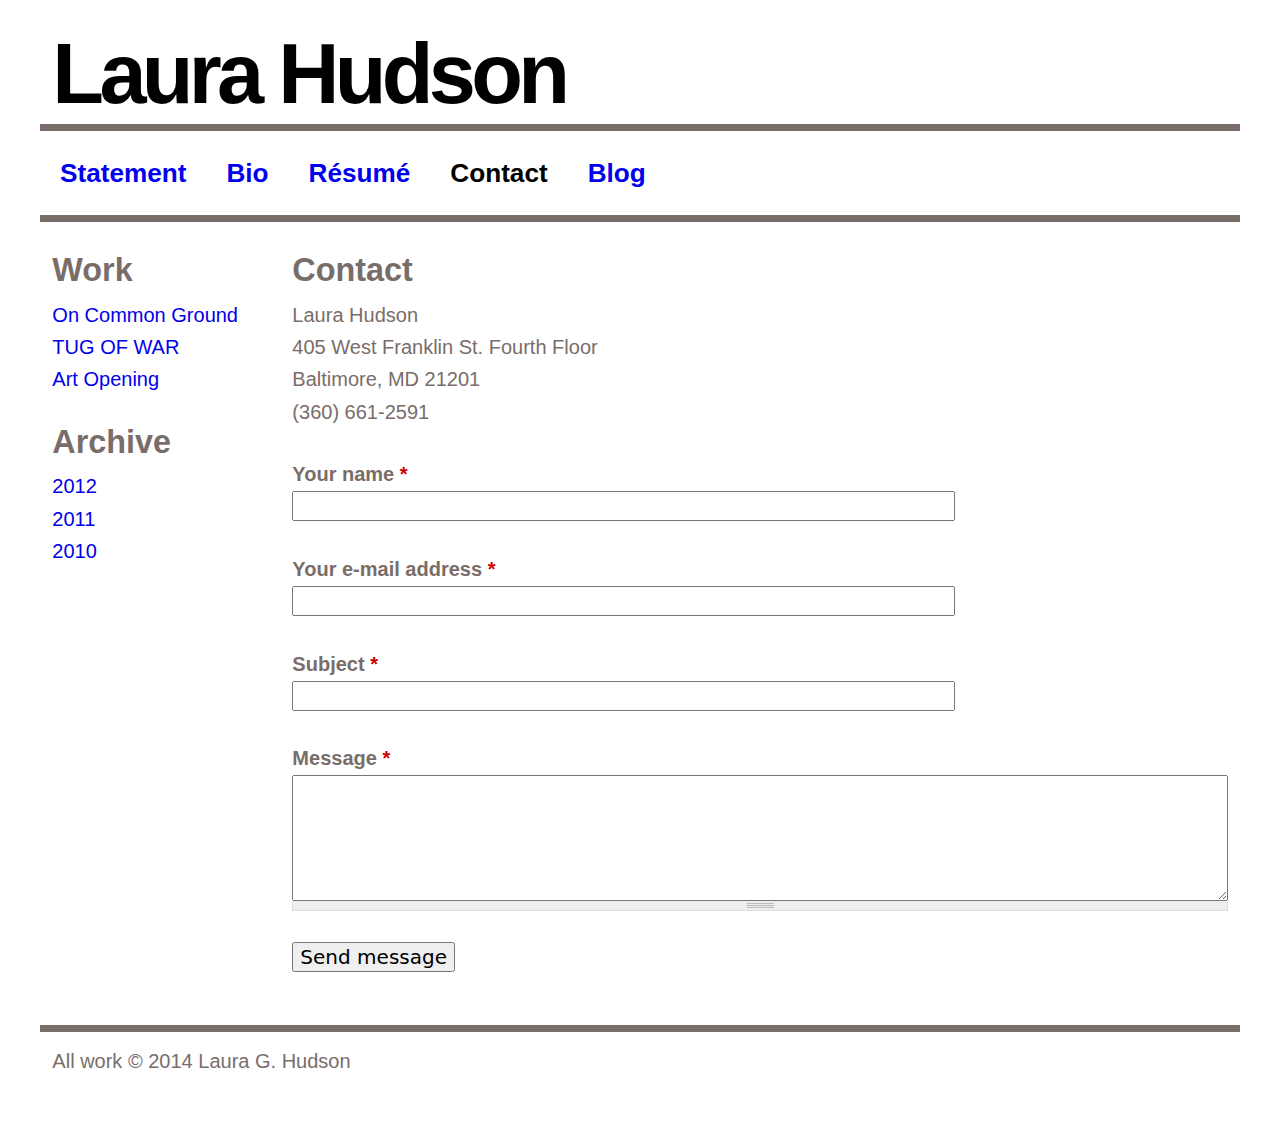
==== contact.html @ f1f14b88 "init commit" ====
<!DOCTYPE html>
<!--[if IEMobile 7]><html class="iem7"  lang="en" dir="ltr"><![endif]-->
<!--[if lte IE 6]><html class="lt-ie9 lt-ie8 lt-ie7"  lang="en" dir="ltr"><![endif]-->
<!--[if (IE 7)&(!IEMobile)]><html class="lt-ie9 lt-ie8"  lang="en" dir="ltr"><![endif]-->
<!--[if IE 8]><html class="lt-ie9"  lang="en" dir="ltr"><![endif]-->
<!--[if (gte IE 9)|(gt IEMobile 7)]><!--><html  lang="en" dir="ltr"><!--<![endif]-->

<head profile="http://www.w3.org/1999/xhtml/vocab">
  <meta charset="utf-8" />
<link rel="shortcut icon" href="sites/all/themes/custom/laurahudson/favicon.ico" type="image/vnd.microsoft.icon" />
<meta name="Generator" content="Drupal 7 (http://drupal.org)" />
  <title>Contact | Laura Hudson</title>

      <meta name="MobileOptimized" content="width">
    <meta name="HandheldFriendly" content="true">
    <meta name="viewport" content="width=device-width">
    <meta http-equiv="cleartype" content="on">

  <link type="text/css" rel="stylesheet" href="sites/laurahudson.net/files/css/css_keuW57vthkExC_0SMv1v-wQ2DSxWy9m5Fcr9GMLoM28.css" media="all" />
<link type="text/css" rel="stylesheet" href="sites/laurahudson.net/files/css/css_CR2SCSlcchF_V1JZKALtD7MrcD2v0JPHdUDwNYGkQWk.css" media="all" />
<link type="text/css" rel="stylesheet" href="sites/laurahudson.net/files/css/css_BlibAg1IIZASk4tLJwunP9h1-FHL5hQphErHKEI1Yig.css" media="all" />
<link type="text/css" rel="stylesheet" href="sites/laurahudson.net/files/css/css_62AQo4_bTNfuYf6rfbLiv_ms8Ho3lgm_Qr2Uoc_b-dw.css" media="all" />
  <script src="sites/laurahudson.net/files/js/js_3jHghlMLrjr9xXAC0JufqSSch3oAbkZstSqYdc4uuck.js"></script>
<script src="sites/laurahudson.net/files/js/js_CC-zfeuQHcDhFtVRuKW53h30TL7j_105J32Nz8b8R38.js"></script>
<script src="sites/laurahudson.net/files/js/js_SGAf_ZYeHqOhI64Dx1h8QS3KkoZLPHFdJ56l8_bRan4.js"></script>
<script>var _gaq = _gaq || [];_gaq.push(["_setAccount", "UA-35091735-1"]);_gaq.push(["_setDomainName", ".laurahudson.net"]);_gaq.push(["_trackPageview"]);(function() {var ga = document.createElement("script");ga.type = "text/javascript";ga.async = true;ga.src = ("https:" == document.location.protocol ? "https://ssl" : "http://www") + ".google-analytics.com/ga.js";var s = document.getElementsByTagName("script")[0];s.parentNode.insertBefore(ga, s);})();</script>
<script src="sites/laurahudson.net/files/js/js_mMuSdRh5NeaBYvACFdfxYZFykbM62b1Ir0OkbP8m74A.js"></script>
<script src="sites/laurahudson.net/files/js/js_7CUKhWwCMSmJRrTRmnHnoaAe7bard1HMrDMFYtHNt0I.js"></script>
<script>jQuery.extend(Drupal.settings, {"basePath":"\/","pathPrefix":"","ajaxPageState":{"theme":"laurahudson","theme_token":"Th4Vykokt2_XGU0qPxV6BSt7Fbu-yiHEhAlbLS-RpUk","js":{"misc\/jquery.js":1,"misc\/jquery.once.js":1,"misc\/drupal.js":1,"misc\/jquery.cookie.js":1,"sites\/all\/libraries\/colorbox\/colorbox\/jquery.colorbox-min.js":1,"sites\/all\/modules\/contrib\/colorbox\/js\/colorbox.js":1,"sites\/all\/modules\/contrib\/views_slideshow\/js\/views_slideshow.js":1,"sites\/all\/modules\/admin\/google_analytics\/googleanalytics.js":1,"0":1,"misc\/textarea.js":1,"sites\/all\/themes\/custom\/laurahudson\/js\/script.js":1},"css":{"modules\/system\/system.base.css":1,"modules\/system\/system.menus.css":1,"modules\/system\/system.messages.css":1,"modules\/system\/system.theme.css":1,"sites\/all\/modules\/contrib\/date\/date_api\/date.css":1,"sites\/all\/modules\/contrib\/date\/date_popup\/themes\/datepicker.1.7.css":1,"modules\/field\/theme\/field.css":1,"modules\/node\/node.css":1,"modules\/user\/user.css":1,"sites\/all\/modules\/contrib\/views\/css\/views.css":1,"sites\/all\/modules\/contrib\/ctools\/css\/ctools.css":1,"sites\/all\/modules\/contrib\/views_slideshow\/views_slideshow.css":1,"sites\/all\/themes\/custom\/laurahudson\/system.menus.css":1,"sites\/all\/themes\/custom\/laurahudson\/css\/normalize.css":1,"sites\/all\/themes\/custom\/laurahudson\/css\/wireframes.css":1,"sites\/all\/themes\/custom\/laurahudson\/css\/layouts\/responsive-sidebars.css":1,"sites\/all\/themes\/custom\/laurahudson\/css\/page-backgrounds.css":1,"sites\/all\/themes\/custom\/laurahudson\/css\/tabs.css":1,"sites\/all\/themes\/custom\/laurahudson\/css\/pages.css":1,"sites\/all\/themes\/custom\/laurahudson\/css\/blocks.css":1,"sites\/all\/themes\/custom\/laurahudson\/css\/navigation.css":1,"sites\/all\/themes\/custom\/laurahudson\/css\/views-styles.css":1,"sites\/all\/themes\/custom\/laurahudson\/css\/nodes.css":1,"sites\/all\/themes\/custom\/laurahudson\/css\/comments.css":1,"sites\/all\/themes\/custom\/laurahudson\/css\/forms.css":1,"sites\/all\/themes\/custom\/laurahudson\/css\/fields.css":1,"sites\/all\/themes\/custom\/laurahudson\/css\/lh.css":1,"sites\/all\/themes\/custom\/laurahudson\/css\/print.css":1}},"colorbox":{"transition":"fade","speed":"200","opacity":"0.75","slideshow":false,"slideshowAuto":true,"slideshowSpeed":"2500","slideshowStart":"start slideshow","slideshowStop":"stop slideshow","current":"","previous":"\u00ab Prev","next":"Next \u00bb","close":"\u00d7","overlayClose":true,"maxWidth":"90%","maxHeight":"90%","initialWidth":"1%","initialHeight":"1%","fixed":true,"scrolling":false,"__drupal_alter_by_ref":["none"]},"googleanalytics":{"trackOutbound":1,"trackMailto":1,"trackDownload":1,"trackDownloadExtensions":"7z|aac|arc|arj|asf|asx|avi|bin|csv|doc|exe|flv|gif|gz|gzip|hqx|jar|jpe?g|js|mp(2|3|4|e?g)|mov(ie)?|msi|msp|pdf|phps|png|ppt|qtm?|ra(m|r)?|sea|sit|tar|tgz|torrent|txt|wav|wma|wmv|wpd|xls|xml|z|zip","trackDomainMode":"1"}});</script>
      <!--[if lt IE 9]>
    <script src="/sites/all/themes/zen/js/html5-respond.js"></script>
    <![endif]-->
  </head>
<body class="html not-front not-logged-in one-sidebar sidebar-first page-contact section-contact" >
      <p id="skip-link">
      <a href="contact.html#main-menu" class="element-invisible element-focusable">Jump to navigation</a>
    </p>
      
<div id="page">

  <header id="header" role="banner">

    
          <hgroup id="name-and-slogan">
                  <h1 id="site-name">
            <a href="index.html" title="Home" rel="home"><span>Laura Hudson</span></a>
          </h1>
        
              </hgroup><!-- /#name-and-slogan -->
    
    
    
  </header>

  <div id="main">

    <div id="content" class="column" role="main">
                  <a id="main-content"></a>
                    <h1 class="title" id="page-title">Contact</h1>
                                          
<div id="block-block-1" class="block block-block first odd">

      
  <p>Laura Hudson<br />
405 West Franklin St. Fourth Floor<br />
Baltimore, MD 21201<br />
(360) 661-2591</p>

</div><!-- /.block -->


<form class="user-info-from-cookie contact-form" action="contact.html" method="post" id="contact-site-form" accept-charset="UTF-8"><div><div class="form-item form-type-textfield form-item-name">
  <label for="edit-name">Your name <span class="form-required" title="This field is required.">*</span></label>
 <input type="text" id="edit-name" name="name" value="" size="60" maxlength="255" class="form-text required" />
</div>
<div class="form-item form-type-textfield form-item-mail">
  <label for="edit-mail">Your e-mail address <span class="form-required" title="This field is required.">*</span></label>
 <input type="text" id="edit-mail" name="mail" value="" size="60" maxlength="255" class="form-text required" />
</div>
<div class="form-item form-type-textfield form-item-subject">
  <label for="edit-subject">Subject <span class="form-required" title="This field is required.">*</span></label>
 <input type="text" id="edit-subject" name="subject" value="" size="60" maxlength="255" class="form-text required" />
</div>
<div class="form-item form-type-textarea form-item-message">
  <label for="edit-message">Message <span class="form-required" title="This field is required.">*</span></label>
 <div class="form-textarea-wrapper resizable"><textarea id="edit-message" name="message" cols="60" rows="5" class="form-textarea required"></textarea></div>
</div>
<input type="hidden" name="form_build_id" value="form-kW3dz8QSkhoARE34q3e1dq5Sy_72iJ6nSFNponxm-iA" />
<input type="hidden" name="form_id" value="contact_site_form" />
<div class="form-actions form-wrapper" id="edit-actions"><input type="submit" id="edit-submit" name="op" value="Send message" class="form-submit" /></div></div></form><!-- block__no_wrapper -->
<!-- region__no_wrapper -->
          </div><!-- /#content -->

    <div id="navigation">

              <nav id="main-menu" role="navigation">
          <h2 class="element-invisible">Main menu</h2><ul class="links inline clearfix"><li class="menu-391 first"><a href="statement.html">Statement</a></li>
<li class="menu-295"><a href="bio.html">Bio</a></li>
<li class="menu-296"><a href="resume.html">Résumé</a></li>
<li class="menu-294 active-trail active"><a href="contact.html" title="" class="active-trail active">Contact</a></li>
<li class="menu-297 last"><a href="http://lauraghudson.tumblr.com/" title="">Blog</a></li>
</ul>        </nav>
      
      
    </div><!-- /#navigation -->

    
          <aside class="sidebars">
          <section class="region region-sidebar-first column sidebar">
    <div id="block-views-custom-taxonomy-menu-block" class="block block-views first odd">

        <h2 class="block-title">Work</h2>
    
  <div class="view view-custom-taxonomy-menu view-id-custom_taxonomy_menu view-display-id-block view-dom-id-21618c9f1d15caee31d525b9c389f0ea">
        
  
  
      <div class="view-content">
      <div class="menu">    <ul class="link">          <li class="views-row views-row-1 views-row-odd views-row-first">  
          <a href="work/On-Common-Ground.html">On Common Ground</a>  </li>
          <li class="views-row views-row-2 views-row-even">  
          <a href="work/TUG-OF-WAR.html">TUG OF WAR</a>  </li>
          <li class="views-row views-row-3 views-row-odd views-row-last">  
          <a href="work/Art-Opening.html">Art Opening</a>  </li>
      </ul></div>    </div>
  
  
  
  
  
  
</div>
</div><!-- /.block -->
<div id="block-views-archive-block" class="block block-views last even">

        <h2 class="block-title">Archive</h2>
    
  <div class="view view-archive view-id-archive view-display-id-block view-dom-id-d93c8dd1a50bdd2331c0c4698f04b9e7">
        
  
  
      <div class="view-content">
      <div class="item-list">
  <ul class="views-summary">
      <li><a href="archive/2012.html">2012</a>
          </li>
      <li><a href="archive/2011.html">2011</a>
          </li>
      <li><a href="archive/2010.html">2010</a>
          </li>
    </ul>
</div>
    </div>
  
  
  
  
  
  
</div>
</div><!-- /.block -->
  </section><!-- region__sidebar -->
              </aside><!-- /.sidebars -->
    
  </div><!-- /#main -->

    <footer id="footer" class="region region-footer">
    <div id="block-block-2" class="block block-block first last odd">

      
  All work © 2014 Laura G. Hudson
</div><!-- /.block -->
  </footer><!-- region__footer -->

</div><!-- /#page -->

  </body>
</html>

<!-- Page cached by Boost @ 2014-11-04 09:29:36, expires @ 2014-11-04 10:29:36, lifetime 1 hour -->
---- sites/laurahudson.net/files/css/css_keuW57vthkExC_0SMv1v-wQ2DSxWy9m5Fcr9GMLoM28.css ----
#autocomplete{border:1px solid;overflow:hidden;position:absolute;z-index:100;}#autocomplete ul{list-style:none;list-style-image:none;margin:0;padding:0;}#autocomplete li{background:#fff;color:#000;cursor:default;white-space:pre;zoom:1;}html.js input.form-autocomplete{background-image:url(../../../../misc/throbber.gif);background-position:100% 2px;background-repeat:no-repeat;}html.js input.throbbing{background-position:100% -18px;}html.js fieldset.collapsed{border-bottom-width:0;border-left-width:0;border-right-width:0;height:1em;}html.js fieldset.collapsed .fieldset-wrapper{display:none;}fieldset.collapsible{position:relative;}fieldset.collapsible .fieldset-legend{display:block;}.form-textarea-wrapper textarea{display:block;margin:0;width:100%;-moz-box-sizing:border-box;-webkit-box-sizing:border-box;box-sizing:border-box;}.resizable-textarea .grippie{background:#eee url(../../../../misc/grippie.png) no-repeat center 2px;border:1px solid #ddd;border-top-width:0;cursor:s-resize;height:9px;overflow:hidden;}body.drag{cursor:move;}.draggable a.tabledrag-handle{cursor:move;float:left;height:1.7em;margin-left:-1em;overflow:hidden;text-decoration:none;}a.tabledrag-handle:hover{text-decoration:none;}a.tabledrag-handle .handle{background:url(../../../../misc/draggable.png) no-repeat 6px 9px;height:13px;margin:-0.4em 0.5em;padding:0.42em 0.5em;width:13px;}a.tabledrag-handle-hover .handle{background-position:6px -11px;}div.indentation{float:left;height:1.7em;margin:-0.4em 0.2em -0.4em -0.4em;padding:0.42em 0 0.42em 0.6em;width:20px;}div.tree-child{background:url(../../../../misc/tree.png) no-repeat 11px center;}div.tree-child-last{background:url(../../../../misc/tree-bottom.png) no-repeat 11px center;}div.tree-child-horizontal{background:url(../../../../misc/tree.png) no-repeat -11px center;}.tabledrag-toggle-weight-wrapper{text-align:right;}table.sticky-header{background-color:#fff;margin-top:0;}.progress .bar{background-color:#fff;border:1px solid;}.progress .filled{background-color:#000;height:1.5em;width:5px;}.progress .percentage{float:right;}.ajax-progress{display:inline-block;}.ajax-progress .throbber{background:transparent url(../../../../misc/throbber.gif) no-repeat 0px -18px;float:left;height:15px;margin:2px;width:15px;}.ajax-progress .message{padding-left:20px;}tr .ajax-progress .throbber{margin:0 2px;}.ajax-progress-bar{width:16em;}.container-inline div,.container-inline label{display:inline;}.container-inline .fieldset-wrapper{display:block;}.nowrap{white-space:nowrap;}html.js .js-hide{display:none;}.element-hidden{display:none;}.element-invisible{position:absolute !important;clip:rect(1px 1px 1px 1px);clip:rect(1px,1px,1px,1px);}.element-invisible.element-focusable:active,.element-invisible.element-focusable:focus{position:static !important;clip:auto;}.clearfix:after{content:".";display:block;height:0;clear:both;visibility:hidden;}* html .clearfix{height:1%;}*:first-child + html .clearfix{min-height:1%;}
div.messages{background-position:8px 8px;background-repeat:no-repeat;border:1px solid;margin:6px 0;padding:10px 10px 10px 50px;}div.status{background-image:url(../../../../misc/message-24-ok.png);border-color:#be7;}div.status,.ok{color:#234600;}div.status,table tr.ok{background-color:#f8fff0;}div.warning{background-image:url(../../../../misc/message-24-warning.png);border-color:#ed5;}div.warning,.warning{color:#840;}div.warning,table tr.warning{background-color:#fffce5;}div.error{background-image:url(../../../../misc/message-24-error.png);border-color:#ed541d;}div.error,.error{color:#8c2e0b;}div.error,table tr.error{background-color:#fef5f1;}div.error p.error{color:#333;}div.messages ul{margin:0 0 0 1em;padding:0;}div.messages ul li{list-style-image:none;}
fieldset{margin-bottom:1em;padding:0.5em;}form{margin:0;padding:0;}hr{border:1px solid gray;height:1px;}img{border:0;}table{border-collapse:collapse;}th{border-bottom:3px solid #ccc;padding-right:1em;text-align:left;}tbody{border-top:1px solid #ccc;}tr.even,tr.odd{background-color:#eee;border-bottom:1px solid #ccc;padding:0.1em 0.6em;}th.active img{display:inline;}td.active{background-color:#ddd;}.item-list .title{font-weight:bold;}.item-list ul{margin:0 0 0.75em 0;padding:0;}.item-list ul li{margin:0 0 0.25em 1.5em;padding:0;}.form-item,.form-actions{margin-top:1em;margin-bottom:1em;}tr.odd .form-item,tr.even .form-item{margin-top:0;margin-bottom:0;white-space:nowrap;}.form-item .description{font-size:0.85em;}label{display:block;font-weight:bold;}label.option{display:inline;font-weight:normal;}.form-checkboxes .form-item,.form-radios .form-item{margin-top:0.4em;margin-bottom:0.4em;}.form-type-radio .description,.form-type-checkbox .description{margin-left:2.4em;}input.form-checkbox,input.form-radio{vertical-align:middle;}.marker,.form-required{color:#f00;}.form-item input.error,.form-item textarea.error,.form-item select.error{border:2px solid red;}.container-inline .form-actions,.container-inline.form-actions{margin-top:0;margin-bottom:0;}.more-link{text-align:right;}.more-help-link{text-align:right;}.more-help-link a{background:url(../../../../misc/help.png) 0 50% no-repeat;padding:1px 0 1px 20px;}.item-list .pager{clear:both;text-align:center;}.item-list .pager li{background-image:none;display:inline;list-style-type:none;padding:0.5em;}.pager-current{font-weight:bold;}#autocomplete li.selected{background:#0072b9;color:#fff;}html.js fieldset.collapsible .fieldset-legend{background:url(../../../../misc/menu-expanded.png) 5px 65% no-repeat;padding-left:15px;}html.js fieldset.collapsed .fieldset-legend{background-image:url(../../../../misc/menu-collapsed.png);background-position:5px 50%;}.fieldset-legend span.summary{color:#999;font-size:0.9em;margin-left:0.5em;}tr.drag{background-color:#fffff0;}tr.drag-previous{background-color:#ffd;}.tabledrag-toggle-weight{font-size:0.9em;}body div.tabledrag-changed-warning{margin-bottom:0.5em;}tr.selected td{background:#ffc;}td.checkbox,th.checkbox{text-align:center;}.progress{font-weight:bold;}.progress .bar{background:#ccc;border-color:#666;margin:0 0.2em;-moz-border-radius:3px;-webkit-border-radius:3px;border-radius:3px;}.progress .filled{background:#0072b9 url(../../../../misc/progress.gif);}
---- sites/laurahudson.net/files/css/css_CR2SCSlcchF_V1JZKALtD7MrcD2v0JPHdUDwNYGkQWk.css ----
.container-inline-date{clear:both;}.container-inline-date .form-item{float:none;margin:0;padding:0;}.container-inline-date > .form-item{display:inline-block;margin-right:0.5em;margin-bottom:10px;vertical-align:top;}.container-inline-date .form-item .form-item{float:left;}.container-inline-date .form-item,.container-inline-date .form-item input{width:auto;}.container-inline-date .description{clear:both;}.container-inline-date .form-item input,.container-inline-date .form-item select,.container-inline-date .form-item option{margin-right:5px;}.container-inline-date .date-spacer{margin-left:-5px;}.views-right-60 .container-inline-date div{margin:0;padding:0;}.container-inline-date .date-timezone .form-item{clear:both;float:none;width:auto;}.container-inline-date .date-padding{padding:10px;float:left;}.views-exposed-form .container-inline-date .date-padding{padding:0;}#calendar_div,#calendar_div td,#calendar_div th{margin:0;padding:0;}#calendar_div,.calendar_control,.calendar_links,.calendar_header,.calendar{border-collapse:separate;margin:0;width:185px;}.calendar td{padding:0;}span.date-display-single{}span.date-display-start{}span.date-display-end{}.date-prefix-inline{display:inline-block;}.date-clear{clear:both;display:block;float:none;}.date-no-float{clear:both;float:none;width:98%;}.date-float{clear:none;float:left;width:auto;}.date-float .form-type-checkbox{padding-right:1em;}.form-type-date-select .form-type-select[class$=hour]{margin-left:.75em;}.date-container .date-format-delete{float:left;margin-top:1.8em;margin-left:1.5em;}.date-container .date-format-name{float:left;}.date-container .date-format-type{float:left;padding-left:10px;}.date-container .select-container{clear:left;float:left;}div.date-calendar-day{background:#F3F3F3;border-top:1px solid #EEE;border-left:1px solid #EEE;border-right:1px solid #BBB;border-bottom:1px solid #BBB;color:#999;float:left;line-height:1;margin:6px 10px 0 0;text-align:center;width:40px;}div.date-calendar-day span{display:block;text-align:center;}div.date-calendar-day span.month{background-color:#B5BEBE;color:white;font-size:.9em;padding:2px;text-transform:uppercase;}div.date-calendar-day span.day{font-size:2em;font-weight:bold;}div.date-calendar-day span.year{font-size:.9em;padding:2px;}.form-item.form-item-instance-widget-settings-input-format-custom,.form-item.form-item-field-settings-enddate-required{margin-left:1.3em;}#edit-field-settings-granularity .form-type-checkbox{margin-right:.6em;}.date-year-range-select{margin-right:1em;}
#ui-datepicker-div{font-size:100%;font-family:Verdana,sans-serif;background:#eee;border-right:2px #666 solid;border-bottom:2px #666 solid;z-index:9999;}.ui-datepicker{width:17em;padding:.2em .2em 0;}.ui-datepicker .ui-datepicker-header{position:relative;padding:.2em 0;}.ui-datepicker .ui-datepicker-prev,.ui-datepicker .ui-datepicker-next{position:absolute;top:2px;width:1.8em;height:1.8em;}.ui-datepicker .ui-datepicker-prev-hover,.ui-datepicker .ui-datepicker-next-hover{top:1px;}.ui-datepicker .ui-datepicker-prev{left:2px;}.ui-datepicker .ui-datepicker-next{right:2px;}.ui-datepicker .ui-datepicker-prev-hover{left:1px;}.ui-datepicker .ui-datepicker-next-hover{right:1px;}.ui-datepicker .ui-datepicker-prev span,.ui-datepicker .ui-datepicker-next span{display:block;position:absolute;left:50%;margin-left:-8px;top:50%;margin-top:-8px;}.ui-datepicker .ui-datepicker-title{margin:0 2.3em;line-height:1.8em;text-align:center;}.ui-datepicker .ui-datepicker-title select{float:left;font-size:1em;margin:1px 0;}.ui-datepicker select.ui-datepicker-month-year{width:100%;}.ui-datepicker select.ui-datepicker-month,.ui-datepicker select.ui-datepicker-year{width:49%;}.ui-datepicker .ui-datepicker-title select.ui-datepicker-year{float:right;}.ui-datepicker table{width:100%;font-size:.9em;border-collapse:collapse;margin:0 0 .4em;}.ui-datepicker th{padding:.7em .3em;text-align:center;font-weight:bold;border:0;}.ui-datepicker td{border:0;padding:1px;}.ui-datepicker td span,.ui-datepicker td a{display:block;padding:.2em;text-align:right;text-decoration:none;}.ui-datepicker .ui-datepicker-buttonpane{background-image:none;margin:.7em 0 0 0;padding:0 .2em;border-left:0;border-right:0;border-bottom:0;}.ui-datepicker .ui-datepicker-buttonpane button{float:right;margin:.5em .2em .4em;cursor:pointer;padding:.2em .6em .3em .6em;width:auto;overflow:visible;}.ui-datepicker .ui-datepicker-buttonpane button.ui-datepicker-current{float:left;}.ui-datepicker.ui-datepicker-multi{width:auto;}.ui-datepicker-multi .ui-datepicker-group{float:left;}.ui-datepicker-multi .ui-datepicker-group table{width:95%;margin:0 auto .4em;}.ui-datepicker-multi-2 .ui-datepicker-group{width:50%;}.ui-datepicker-multi-3 .ui-datepicker-group{width:33.3%;}.ui-datepicker-multi-4 .ui-datepicker-group{width:25%;}.ui-datepicker-multi .ui-datepicker-group-last .ui-datepicker-header{border-left-width:0;}.ui-datepicker-multi .ui-datepicker-group-middle .ui-datepicker-header{border-left-width:0;}.ui-datepicker-multi .ui-datepicker-buttonpane{clear:left;}.ui-datepicker-row-break{clear:both;width:100%;}.ui-datepicker-rtl{direction:rtl;}.ui-datepicker-rtl .ui-datepicker-prev{right:2px;left:auto;}.ui-datepicker-rtl .ui-datepicker-next{left:2px;right:auto;}.ui-datepicker-rtl .ui-datepicker-prev:hover{right:1px;left:auto;}.ui-datepicker-rtl .ui-datepicker-next:hover{left:1px;right:auto;}.ui-datepicker-rtl .ui-datepicker-buttonpane{clear:right;}.ui-datepicker-rtl .ui-datepicker-buttonpane button{float:left;}.ui-datepicker-rtl .ui-datepicker-buttonpane button.ui-datepicker-current{float:right;}.ui-datepicker-rtl .ui-datepicker-group{float:right;}.ui-datepicker-rtl .ui-datepicker-group-last .ui-datepicker-header{border-right-width:0;border-left-width:1px;}.ui-datepicker-rtl .ui-datepicker-group-middle .ui-datepicker-header{border-right-width:0;border-left-width:1px;}
.field .field-label{font-weight:bold;}form .field-multiple-table{margin:0;}form .field-multiple-table th.field-label{padding-left:0;}form .field-multiple-table td.field-multiple-drag{width:30px;padding-right:0;}form .field-multiple-table td.field-multiple-drag a.tabledrag-handle{padding-right:.5em;}form .field-add-more-submit{margin:.5em 0 0;}
.node-unpublished{background-color:#fff4f4;}.preview .node{background-color:#ffffea;}td.revision-current{background:#ffc;}
#permissions td.module{font-weight:bold;}#permissions td.permission{padding-left:1.5em;}#permissions tr.odd .form-item,#permissions tr.even .form-item{white-space:normal;}#user-admin-settings fieldset .fieldset-description{font-size:0.85em;padding-bottom:.5em;}#user-admin-roles td.edit-name{clear:both;}#user-admin-roles .form-item-name{float:left;margin-right:1em;}.password-strength{width:17em;float:right;margin-top:1.4em;}.password-strength-title{display:inline;}.password-strength-text{float:right;font-weight:bold;}.password-indicator{background-color:#C4C4C4;height:0.3em;width:100%;}.password-indicator div{height:100%;width:0%;background-color:#47C965;}input.password-confirm,input.password-field{width:16em;margin-bottom:0.4em;}div.password-confirm{float:right;margin-top:1.5em;visibility:hidden;width:17em;}div.form-item div.password-suggestions{padding:0.2em 0.5em;margin:0.7em 0;width:38.5em;border:1px solid #B4B4B4;}div.password-suggestions ul{margin-bottom:0;}.confirm-parent,.password-parent{clear:left;margin:0;width:36.3em;}.profile{clear:both;margin:1em 0;}.profile .user-picture{float:right;margin:0 1em 1em 0;}.profile h3{border-bottom:1px solid #ccc;}.profile dl{margin:0 0 1.5em 0;}.profile dt{margin:0 0 0.2em 0;font-weight:bold;}.profile dd{margin:0 0 1em 0;}
.views-exposed-form .views-exposed-widget{float:left;padding:.5em 1em 0 0;}.views-exposed-form .views-exposed-widget .form-submit{margin-top:1.6em;}.views-exposed-form .form-item,.views-exposed-form .form-submit{margin-top:0;margin-bottom:0;}.views-exposed-form label{font-weight:bold;}.views-exposed-widgets{margin-bottom:.5em;}.views-align-left{text-align:left;}.views-align-right{text-align:right;}.views-align-center{text-align:center;}.views-view-grid tbody{border-top:none;}.view .progress-disabled{float:none;}
---- sites/laurahudson.net/files/css/css_BlibAg1IIZASk4tLJwunP9h1-FHL5hQphErHKEI1Yig.css ----
.ctools-locked{color:red;border:1px solid red;padding:1em;}.ctools-owns-lock{background:#FFFFDD none repeat scroll 0 0;border:1px solid #F0C020;padding:1em;}a.ctools-ajaxing,input.ctools-ajaxing,button.ctools-ajaxing,select.ctools-ajaxing{padding-right:18px !important;background:url(../../../all/modules/contrib/ctools/images/status-active.gif) right center no-repeat;}div.ctools-ajaxing{float:left;width:18px;background:url(../../../all/modules/contrib/ctools/images/status-active.gif) center center no-repeat;}
#views-slideshow-form-wrapper .form-item.dependent-options{padding-left:5px;}#views-slideshow-form-wrapper .vs-dependent{padding-left:30px;}
---- sites/laurahudson.net/files/css/css_62AQo4_bTNfuYf6rfbLiv_ms8Ho3lgm_Qr2Uoc_b-dw.css ----
article,aside,details,figcaption,figure,footer,header,hgroup,menu,nav,section,summary{display:block;}audio,canvas,video{display:inline-block;*display:inline;*zoom:1;}audio:not([controls]){display:none;height:0;}[hidden]{display:none;}html{font-size:75%;font-size:87.5%;font-size:100%;-webkit-text-size-adjust:100%;-ms-text-size-adjust:100%;line-height:1.5em;}html,button,input,select,textarea{font-family:Verdana,Tahoma,"DejaVu Sans",sans-serif;}body{margin:0;}a:link{}a:visited{}a:hover,a:focus{}a:active{}a:focus{outline:thin dotted;}a:hover,a:active{outline:0;}h1{font-size:2em;line-height:1.5em;margin-top:0.75em;margin-bottom:0.75em;}h2{font-size:1.5em;line-height:2em;margin-top:1em;margin-bottom:1em;}h3{font-size:1.17em;line-height:1.282em;margin-top:1.282em;margin-bottom:1.282em;}h4{font-size:1em;line-height:1.5em;margin-top:1.5em;margin-bottom:1.5em;}h5{font-size:0.83em;line-height:1.807em;margin-top:1.807em;margin-bottom:1.807em;}h6{font-size:0.75em;line-height:2em;margin-top:2em;margin-bottom:2em;}hr{height:1px;border:1px solid #666;padding-bottom:-1px;margin:1.5em 0;}abbr[title]{border-bottom:1px dotted;cursor:help;white-space:nowrap;}b,strong{font-weight:bold;}blockquote{margin:1.5em 30px;}dfn{font-style:italic;}mark{background:#ff0;color:#000;}p,pre{margin:1.5em 0;}pre,code,kbd,samp,tt,var{font-family:"Courier New","DejaVu Sans Mono",monospace,sans-serif;_font-family:'courier new',monospace;font-size:1em;line-height:1.5em;}pre{white-space:pre;white-space:pre-wrap;word-wrap:break-word;}q{quotes:none;}q:before,q:after{content:'';content:none;}small{font-size:75%;}sub,sup{font-size:75%;line-height:0;position:relative;vertical-align:baseline;}sup{top:-0.5em;}sub{bottom:-0.25em;}dl,menu,ol,ul,.item-list ul{margin:1.5em 0;}.item-list ul li{margin:0;}dd{margin:0 0 0 30px;}ul ul,ul ol,ol ul,ol ol,.item-list ul ul,.item-list ul ol,.item-list ol ul,.item-list ol ol{margin:0;}menu,ol,ul,.item-list ul{padding:0 0 0 30px;}nav ul,nav ol{list-style:none;list-style-image:none;}img{border:0;-ms-interpolation-mode:bicubic;max-width:100%;height:auto;}svg:not(:root){overflow:hidden;}figure{margin:0;}form{margin:0;}fieldset{border:1px solid #c0c0c0;margin:0 2px;padding:0.5em 0.625em 1em;}legend{border:0;padding:0;white-space:normal;*margin-left:-7px;}button,input,select,textarea{font-size:100%;margin:0;vertical-align:baseline;*vertical-align:middle;}button,input{line-height:normal;}button,input[type="button"],input[type="reset"],input[type="submit"]{cursor:pointer;-webkit-appearance:button;*overflow:visible;}button[disabled],input[disabled]{cursor:default;}input[type="checkbox"],input[type="radio"]{-webkit-box-sizing:border-box;-moz-box-sizing:border-box;box-sizing:border-box;padding:0;*height:13px;*width:13px;}input[type="search"]{-webkit-appearance:textfield;-webkit-box-sizing:content-box;-moz-box-sizing:content-box;box-sizing:content-box;}input[type="search"]::-webkit-search-decoration,input[type="search"]::-webkit-search-cancel-button{-webkit-appearance:none;}button::-moz-focus-inner,input::-moz-focus-inner{border:0;padding:0;}textarea{overflow:auto;vertical-align:top;}table{border-collapse:collapse;border-spacing:0;margin-top:1.5em;margin-bottom:1.5em;}th{text-align:left;padding:0;border-bottom:none;}tbody{border-top:none;}
.with-wireframes #header,.with-wireframes #main,.with-wireframes #content,.with-wireframes #navigation,.with-wireframes .region-sidebar-first,.with-wireframes .region-sidebar-second,.with-wireframes #footer,.with-wireframes .region-bottom{outline:1px solid #ccc;}.lt-ie8 .with-wireframes #header,.lt-ie8 .with-wireframes #main,.lt-ie8 .with-wireframes #content,.lt-ie8 .with-wireframes #navigation,.lt-ie8 .with-wireframes .region-sidebar-first,.lt-ie8 .with-wireframes .region-sidebar-second,.lt-ie8 .with-wireframes #footer,.lt-ie8 .with-wireframes .region-bottom{border:1px solid #ccc;}
#page,.region-bottom{margin-left:auto;margin-right:auto;max-width:1200px;}#header,#content,#navigation,.region-sidebar-first,.region-sidebar-second,#footer{padding-left:12.36px;padding-right:12.36px;-moz-box-sizing:border-box;-webkit-box-sizing:border-box;-ms-box-sizing:border-box;box-sizing:border-box;word-wrap:break-word;_display:inline;_overflow:hidden;_overflow-y:visible;}#header,#main,#footer{*position:relative;*zoom:1;}#header:before,#header:after,#main:before,#main:after,#footer:before,#footer:after{content:"";display:table;}#header:after,#main:after,#footer:after{clear:both;}@media all and (min-width:480px){#main{padding-top:96.98px;position:relative;}#navigation{height:64.72px;width:100%;border-bottom:solid 7.64px;position:absolute;top:0;}}@media all and (min-width:480px) and (max-width:959px){.sidebar-first #content{float:left;width:66.667%;margin-left:33.333%;margin-right:-100%;}.sidebar-first .region-sidebar-first{float:left;width:33.333%;margin-left:0%;margin-right:-33.333%;}.sidebar-second #content{float:left;width:66.667%;margin-left:0%;margin-right:-66.667%;}.sidebar-second .region-sidebar-second{float:left;width:33.333%;margin-left:66.667%;margin-right:-100%;}.two-sidebars #content{float:left;width:66.667%;margin-left:33.333%;margin-right:-100%;}.two-sidebars .region-sidebar-first{float:left;width:33.333%;margin-left:0%;margin-right:-33.333%;}.two-sidebars .region-sidebar-second{float:left;width:100%;margin-left:0%;margin-right:-100%;*position:relative;*zoom:1;padding-left:0;padding-right:0;clear:left;}.two-sidebars .region-sidebar-second:before,.two-sidebars .region-sidebar-second:after{content:"";display:table;}.two-sidebars .region-sidebar-second:after{clear:both;}.two-sidebars .region-sidebar-second .block{padding-left:12.36px;padding-right:12.36px;-moz-box-sizing:border-box;-webkit-box-sizing:border-box;-ms-box-sizing:border-box;box-sizing:border-box;word-wrap:break-word;_display:inline;_overflow:hidden;_overflow-y:visible;}.two-sidebars .region-sidebar-second .block:nth-child(3n+1){float:left;width:33.333%;margin-left:0%;margin-right:-33.333%;clear:left;}.two-sidebars .region-sidebar-second .block:nth-child(3n+2){float:left;width:33.333%;margin-left:33.333%;margin-right:-66.667%;}.two-sidebars .region-sidebar-second .block:nth-child(3n){float:left;width:33.333%;margin-left:66.667%;margin-right:-100%;}}@media all and (min-width:960px){.sidebar-first #content{float:left;width:80%;margin-left:20%;margin-right:-100%;}.sidebar-first .region-sidebar-first{float:left;width:20%;margin-left:0%;margin-right:-20%;}.sidebar-second #content{float:left;width:80%;margin-left:0%;margin-right:-80%;}.sidebar-second .region-sidebar-second{float:left;width:20%;margin-left:80%;margin-right:-100%;}.two-sidebars #content{float:left;width:60%;margin-left:20%;margin-right:-80%;}.two-sidebars .region-sidebar-first{float:left;width:20%;margin-left:0%;margin-right:-20%;}.two-sidebars .region-sidebar-second{float:left;width:20%;margin-left:80%;margin-right:-100%;}}
ul.primary,ul.secondary{overflow:hidden;*zoom:1;border-bottom:1px solid #bbbbbb;list-style:none;margin:1em 0 1.5em;padding:0 2px;white-space:nowrap;}ul.primary li,ul.secondary li{float:left;margin:0.5em 3px 0;}ul.primary a,ul.secondary a{border:1px solid #e9e9e9;border-right:0;border-bottom:0;display:block;line-height:1.5em;text-decoration:none;}ul.primary li{-moz-border-radius-topleft:4px;-webkit-border-top-left-radius:4px;-ms-border-top-left-radius:4px;-o-border-top-left-radius:4px;border-top-left-radius:4px;-moz-border-radius-topright:4px;-webkit-border-top-right-radius:4px;-ms-border-top-right-radius:4px;-o-border-top-right-radius:4px;border-top-right-radius:4px;text-shadow:white 1px 1px 0;border:1px solid #bbbbbb;border-bottom:0;margin:0.5em 0 0 3px;}ul.primary li.active{border-bottom:1px solid white;margin-bottom:-1px;}ul.primary a:link,ul.primary a:visited{-moz-border-radius-topleft:4px;-webkit-border-top-left-radius:4px;-ms-border-top-left-radius:4px;-o-border-top-left-radius:4px;border-top-left-radius:4px;-moz-border-radius-topright:4px;-webkit-border-top-right-radius:4px;-ms-border-top-right-radius:4px;-o-border-top-right-radius:4px;border-top-right-radius:4px;-webkit-transition:background-color 0.3s;-moz-transition:background-color 0.3s;-ms-transition:background-color 0.3s;-o-transition:background-color 0.3s;transition:background-color 0.3s;color:#333;background-color:#dedede;letter-spacing:1px;padding:0 1em;text-align:center;}ul.primary a:hover,ul.primary a:focus{background-color:#e9e9e9;border-color:#f2f2f2;}ul.primary a.active{background-color:transparent;*zoom:1;filter:progid:DXImageTransform.Microsoft.gradient(gradientType=0,startColorstr='#FFE9E9E9',endColorstr='#00E9E9E9');background-image:-webkit-gradient(linear,50% 0%,50% 100%,color-stop(0%,#e9e9e9),color-stop(100%,rgba(233,233,233,0)));background-image:-webkit-linear-gradient(#e9e9e9,rgba(233,233,233,0));background-image:-moz-linear-gradient(#e9e9e9,rgba(233,233,233,0));background-image:-o-linear-gradient(#e9e9e9,rgba(233,233,233,0));background-image:-ms-linear-gradient(#e9e9e9,rgba(233,233,233,0));background-image:linear-gradient(#e9e9e9,rgba(233,233,233,0));border-color:#fff;}ul.secondary{font-size:.9em;margin-top:-1.5em;padding-bottom:.5em;}ul.secondary a:link,ul.secondary a:visited{-webkit-border-radius:0.75em;-moz-border-radius:0.75em;-ms-border-radius:0.75em;-o-border-radius:0.75em;border-radius:0.75em;-webkit-transition:background-color 0.3s;-moz-transition:background-color 0.3s;-ms-transition:background-color 0.3s;-o-transition:background-color 0.3s;transition:background-color 0.3s;text-shadow:white 1px 1px 0;background-color:#f2f2f2;color:#666;padding:0 .5em;}ul.secondary a:hover,ul.secondary a:focus{background-color:#dedede;border-color:#999;color:#333;}ul.secondary a.active,ul.secondary a:active{text-shadow:#333333 1px 1px 0;background-color:#666;border-color:#000;color:#fff;}
body{margin:0;padding:0;}#page{}#skip-link{margin:0;}#skip-link a,#skip-link a:visited{display:block;width:100%;padding:2px 0 3px 0;text-align:center;background-color:#666;color:#fff;}#header{}#logo{float:left;margin:0;padding:0;}#logo img{vertical-align:bottom;}#name-and-slogan{float:left;}#site-name{margin:0;font-size:2em;line-height:1.5em;}#site-name a:link,#site-name a:visited{color:#000;text-decoration:none;}#site-name a:hover,#site-name a:focus{text-decoration:underline;}#site-slogan{margin:0;font-size:1em;}.region-header{clear:both;}#main{}#content{}.region-highlighted{}.breadcrumb{}.breadcrumb ol{margin:0;padding:0;}.breadcrumb li{display:inline;list-style-type:none;margin:0;padding:0;}h1.title,h2.node-title,h2.block-title,h2.title,h2.comment-form,h3.title{margin:0;}tr.even{}tr.odd{}div.messages{margin:1.5em 0;}div.messages ul{margin-top:0;margin-bottom:0;}div.status{}div.warning,tr.warning{}div.error,tr.error{}.error{}.warning{}.tabs{}.region-help{}.more-help-link{}.region-content{}ul.inline{display:inline;padding:0;}ul.inline li{display:inline;list-style-type:none;padding:0 1em 0 0;}span.field-label{padding:0 1em 0 0;}.item-list .pager{padding:0;}.item-list .pager li{padding:0 0.5em;}.feed-icon{}.more-link{}.region-sidebar-first{}.region-sidebar-second{}#footer{}.region-bottom{}
.block{margin-bottom:1.5em;}.block.first{}.block.last{}.block.odd{}.block.even{}h2.block-title{}#block-aggregator-category-1{}#block-aggregator-feed-1{}#block-block-1{}#block-blog-recent{}#block-book-navigation{}#block-comment-recent{}#block-forum-active{}#block-forum-new{}#block-locale-language{}#block-menu-menu-NAME{}#block-node-recent{}#block-node-syndicate{}#block-poll-recent{}#block-profile-author-information{}#block-search-form{}#block-shortcut-shortcuts{}#block-statistics-popular{}#block-system-main-menu{}#block-system-management{}#block-system-navigation{}#block-system-user-menu{}#block-system-help{}#block-system-main{}#block-system-powered-by{}#block-user-login{}#block-user-new{}#block-user-online{}
ul li.expanded{*list-style-image:url(../../../all/themes/custom/laurahudson/images/menu-expanded.png);list-style-image:url('[data-uri]');list-style-type:circle;}ul li.collapsed{*list-style-image:url(../../../all/themes/custom/laurahudson/images/menu-collapsed.png);list-style-image:url('[data-uri]');list-style-type:disc;}ul li.leaf{*list-style-image:url(../../../all/themes/custom/laurahudson/images/menu-leaf.png);list-style-image:url('[data-uri]');list-style-type:square;}li a.active{color:#000;}#navigation{}#navigation .block{margin-bottom:0;}#navigation .block-menu .block-title,#navigation .block-menu-block .block-title{position:absolute !important;height:1px;width:1px;overflow:hidden;clip:rect(1px 1px 1px 1px);clip:rect(1px,1px,1px,1px);}#navigation ul.links,#navigation ul.menu{margin:0;padding:0;text-align:left;}#navigation ul.links li,#navigation ul.menu li{float:left;padding:0 10px 0 0;list-style-type:none;list-style-image:none;}.region-navigation{}#main-menu{}#secondary-menu{float:right;}.block-menu{}.block-menu-block{}
.views-displays .secondary li{float:none;margin:0 6px 0;}.views-displays .secondary a:link,.views-displays .secondary a:visited{text-shadow:none;padding:2px 7px 3px;}.views-displays .secondary .open > a{-webkit-border-radius:7px 7px 0 0;-moz-border-radius:7px 7px 0 0;-ms-border-radius:7px 7px 0 0;-o-border-radius:7px 7px 0 0;border-radius:7px 7px 0 0;}.views-displays .secondary .open > a:hover{color:#333;}.views-displays .secondary .action-list li{margin:0;}.views-displays .secondary .action-list li:first-child{-webkit-border-radius:0 7px 0 0;-moz-border-radius:0 7px 0 0;-ms-border-radius:0 7px 0 0;-o-border-radius:0 7px 0 0;border-radius:0 7px 0 0;}.views-displays .secondary .action-list li:last-child{-webkit-border-radius:0 0 7px 7px;-moz-border-radius:0 0 7px 7px;-ms-border-radius:0 0 7px 7px;-o-border-radius:0 0 7px 7px;border-radius:0 0 7px 7px;}
.node{}.preview .node{}.node .node-title{}.node .user-picture{}.node .submitted{}.node .content{}.node ul.links{}.node-promoted{}.node-sticky{}.node-by-viewer{}.node-teaser{}.node-page{}.node-article{}.node-unpublished{}.node-unpublished p.unpublished,.comment-unpublished p.unpublished{height:0;overflow:visible;color:#d8d8d8;font-size:75px;line-height:1;font-family:Impact,"Arial Narrow",Helvetica,sans-serif;font-weight:bold;text-transform:uppercase;text-align:center;word-wrap:break-word;}.lt-ie8 .node-unpublished p.unpublished > *,.lt-ie8 .comment-unpublished > *{position:relative;}
.comments{margin:1.5em 0;}.comments h2.title{}.comments h2.comment-form{}.comment{}.comment-preview{background-color:#ffffea;}.comment.new{}.comment.first{}.comment.last{}.comment.odd{}.comment.even{}.comment-by-anonymous{}.comment-by-node-author{}.comment-by-viewer{}h3.comment-title{}.comment .new{color:#c00;}.comment .user-picture{}.comment .submitted{}.comment .permalink{text-transform:uppercase;font-size:75%;}.comment .user-signature{}.comment ul.links{}.indented{margin-left:30px;}.comment-unpublished{}.comment-unpublished p.unpublished{}
.form-item{margin:1.5em 0;}.form-item input.error,.form-item textarea.error,.form-item select.error{border:1px solid #c00;}.form-item label{display:block;font-weight:bold;}.form-item label.option{display:inline;font-weight:normal;}.form-required{color:#c00;}.form-item .description{font-size:0.85em;}.form-checkboxes .form-item,.form-radios .form-item{margin:0;}.form-submit{}.container-inline div,.container-inline label{display:inline;}.tips{}a.button{-webkit-appearance:button;-moz-appearance:button;appearance:button;}.password-parent,.confirm-parent{margin:0;}#block-search-form{}#user-login-form{text-align:left;}#user-login-form ul{margin-bottom:0;}html.js #user-login-form li.openid-link,#user-login-form li.openid-link{margin-top:1.5em;margin-left:-20px;}#user-login-form li.user-link{margin-top:1.5em;}#user-login ul{margin:1.5em 0;}form th{text-align:left;padding-right:1em;border-bottom:3px solid #ccc;}form tbody{border-top:1px solid #ccc;}form tr.even{background-color:#fff;}form table .item-list ul{margin:0;}.lt-ie8 tr.even th,.lt-ie8 tr.even td,.lt-ie8 tr.odd th,.lt-ie8 tr.odd td{border-bottom:1px solid #ccc;}td.menu-disabled{background:#ccc;}
.field-label{}.field-FIELDNAME{}.field{}.field-type-text{}.field-type-text-long{}.field-type-text-with-summary{}.field-type-image{}.field-type-file{}.field-type-taxonomy-term-reference{}.field-type-number-integer{}.field-type-number-decimal{}.field-type-number-float{}.field-type-list-text{}.field-type-list-boolean{}.field-type-list-integer{}.field-type-list-float{}.field-type-datetime{}.field-type-node-reference{}.field-type-user-reference{}.field-name-body{}.field-name-field-image{}.field-name-field-tags{}.field-name-field-FIELDNAME{}
body{color:#796D69;font-size:20px;font-family:Helvetica,Arial,sans-serif;line-height:32.36px;padding-top:32.36px;}a,a:hover{text-decoration:none !important;}h1,h2,h3{font-size:32.36px;line-height:1em;margin:32.36px 0;}h4,h5,h6{font-size:20px;line-height:1em;margin:12.36px 0;}#main p,#main .sidebars ul{margin:12.36px 0;}header{border-bottom:solid 7.64px;margin:0 0 26.17924px 0;padding:0 0 6.75px 0;}header h1,header h1 a{margin:0;padding:0;}header h1 a{display:block;font-family:Helvetica,Arial,sans-serif;font-size:84.72px;font-weight:bold;letter-spacing:-4.72px;line-height:84.72px;text-decoration:none;}#navigation nav ul{}#navigation nav ul li{margin-left:7.64px;margin-right:32.36px;padding:0 !important;}#navigation nav li a{border-bottom:none;font-family:Helvetica,Arial,sans-serif;font-size:26.17924px;font-weight:bold;letter-spacing:0;text-decoration:none;}#navigation nav li a:hover{border-bottom:4.72px solid;}footer{border-top:solid 7.64px;margin:32.36px 0;padding:12.36px 0 0 0;}header,header h1 a,#navigation,#navigation ul li a,#main,aside.sidebars,aside.sidebars a,#block-views-custom-taxonomy-pages-block .body,footer,footer a{-webkit-animation:colours 20s 30 ease-in-out;-moz-animation:colours 20s 30 ease-in-out;animation:colours 20s 30 ease-in-out;-webkit-animation-iteration-count:infinite;-moz-animation-iteration-count:infinite;animation-iteration-count:infinite;-webkit-animation-direction:alternate;-moz-animation-direction:alternate;animation-direction:alternate;}@-webkit-keyframes colours{0%{border-bottom-color:#66a7b1;color:#66a7b1;}25%{border-bottom-color:#90b393;color:#90b393;}50%{border-bottom-color:#b54242;color:#b54242;}75%{border-bottom-color:#393939;color:#393939;}100%{border-bottom-color:#66a7b1;color:#66a7b1;}}@-moz-keyframes colours{0%{border-bottom-color:#66a7b1;color:#66a7b1;}25%{border-bottom-color:#90b393;color:#90b393;}50%{border-bottom-color:#b54242;color:#b54242;}75%{border-bottom-color:#393939;color:#393939;}100%{border-bottom-color:#66a7b1;color:#66a7b1;}}aside.sidebars section.sidebar div.view ul{list-style:none;margin:0;padding:0;}aside.sidebars section.sidebar div.view ul li{display:list-item;list-style:none;margin:0;padding:0;width:100%;}aside.sidebars section.sidebar div.view ul li a{display:block;margin:0;padding:0;width:100%;}.sidebars .menu .link li a:hover,.sidebars .menu .link li a.active{background:transparent url(../../../all/themes/custom/laurahudson/css/i/arrow.png) right center no-repeat;}.sidebars .menu .link li a:hover,.sidebars .menu .link li a.active{color:white;-webkit-animation:bgcolours 20s 30 ease-in-out;-moz-animation:bgcolours 20s 30 ease-in-out;animation:bgcolours 20s 30 ease-in-out;-webkit-animation-iteration-count:infinite;-moz-animation-iteration-count:infinite;animation-iteration-count:infinite;-webkit-animation-direction:alternate;-moz-animation-direction:alternate;animation-direction:alternate;}@-webkit-keyframes bgcolours{0%{background-color:#66a7b1;}25%{background-color:#90b393;}50%{background-color:#b54242;}75%{background-color:#393939;}100%{background-color:#66a7b1;}}@-moz-keyframes bgcolours{0%{background-color:#66a7b1;}25%{background-color:#90b393;}50%{background-color:#b54242;}75%{background-color:#393939;}100%{background-color:#66a7b1;}}.node .field-name-body p{color:#796D69;}#block-views-custom-taxonomy-pages-block .body{border-bottom:solid 2px;margin:0 0 12.36px 0;padding:0;}div.view-custom-taxonomy-pages .views-row.image,div.view-archive .views-row.image{width:24%;float:left;margin:0 1% 1% 0;padding:0;}div.view-custom-taxonomy-pages .views-row.image div.sb-image,div.view-custom-taxonomy-pages .views-row.image a,div.view-custom-taxonomy-pages .views-row.image a img,div.view-archive .views-row.image div.sb-image,div.view-archive .views-row.image a,div.view-archive .views-row.image a img{display:block;margin:0;padding:0;}#cboxOverlay{background:white;-webkit-animation:bgcolours 20s 30 ease-in-out;-moz-animation:bgcolours 20s 30 ease-in-out;animation:bgcolours 20s 30 ease-in-out;-webkit-animation-iteration-count:infinite;-moz-animation-iteration-count:infinite;animation-iteration-count:infinite;-webkit-animation-direction:alternate;-moz-animation-direction:alternate;animation-direction:alternate;width:100%;height:100%;position:fixed;left:0;top:0;z-index:9997;}#colorbox{opacity:1;z-index:9998;}#cboxContent,#cboxLoadedContent{position:relative;z-index:9998}#cboxLoadingOverlay,#cboxLoadingGraphic,#cboxCurrent{display:none;}#cboxTitle,#cboxNext,#cboxPrevious,#cboxClose{color:white;float:none !important;opacity:1;position:absolute !important;z-index:9999 !important;}#cboxNext,#cboxPrevious{cursor:pointer;display:block;height:100%;margin:0;opacity:.5;overflow:hidden;padding:0;position:absolute;text-indent:-999999px;top:0;width:100px;}#cboxNext{background:url(../../../all/themes/custom/laurahudson/css/i/arrowR.png) center center no-repeat;right:-100px;}#cboxPrevious{background:url(../../../all/themes/custom/laurahudson/css/i/arrowL.png) center center no-repeat;left:-100px;}#cboxNext:hover,#cboxPrevious:hover{cursor:pointer;display:block;opacity:1;}#cboxClose{-webkit-animation:colours 20s 30 ease-in-out;-moz-animation:colours 20s 30 ease-in-out;animation:colours 20s 30 ease-in-out;-webkit-animation-iteration-count:infinite;-moz-animation-iteration-count:infinite;animation-iteration-count:infinite;-webkit-animation-direction:alternate;-moz-animation-direction:alternate;animation-direction:alternate;background:white;cursor:pointer;display:block;font-size:40px;height:40px;margin:0;padding:10px;position:absolute;text-align:center;bottom:-30px;right:-30px;width:40px;-webkit-border-radius:30px;-moz-border-radius:30px;border-radius:30px;}
@media print{a:link,a:visited{text-decoration:underline !important;}#site-name a:link,#site-name a:visited{text-decoration:none !important;}#content a[href]:after{content:" (" attr(href) ")";font-weight:normal;font-size:16px;}#content a[href^="javascript:"]:after,#content a[href^="#"]:after{content:"";}#content abbr[title]:after{content:" (" attr(title) ")";}#content{float:none !important;width:100% !important;margin:0 !important;padding:0 !important;}body,#page,#main,#content{color:#000;background-color:transparent !important;background-image:none !important;}#skip-link,#toolbar,#navigation,.region-sidebar-first,.region-sidebar-second,#footer,.breadcrumb,.tabs,.action-links,.links,.book-navigation,.forum-topic-navigation,.pager,.feed-icons{visibility:hidden;display:none;}}
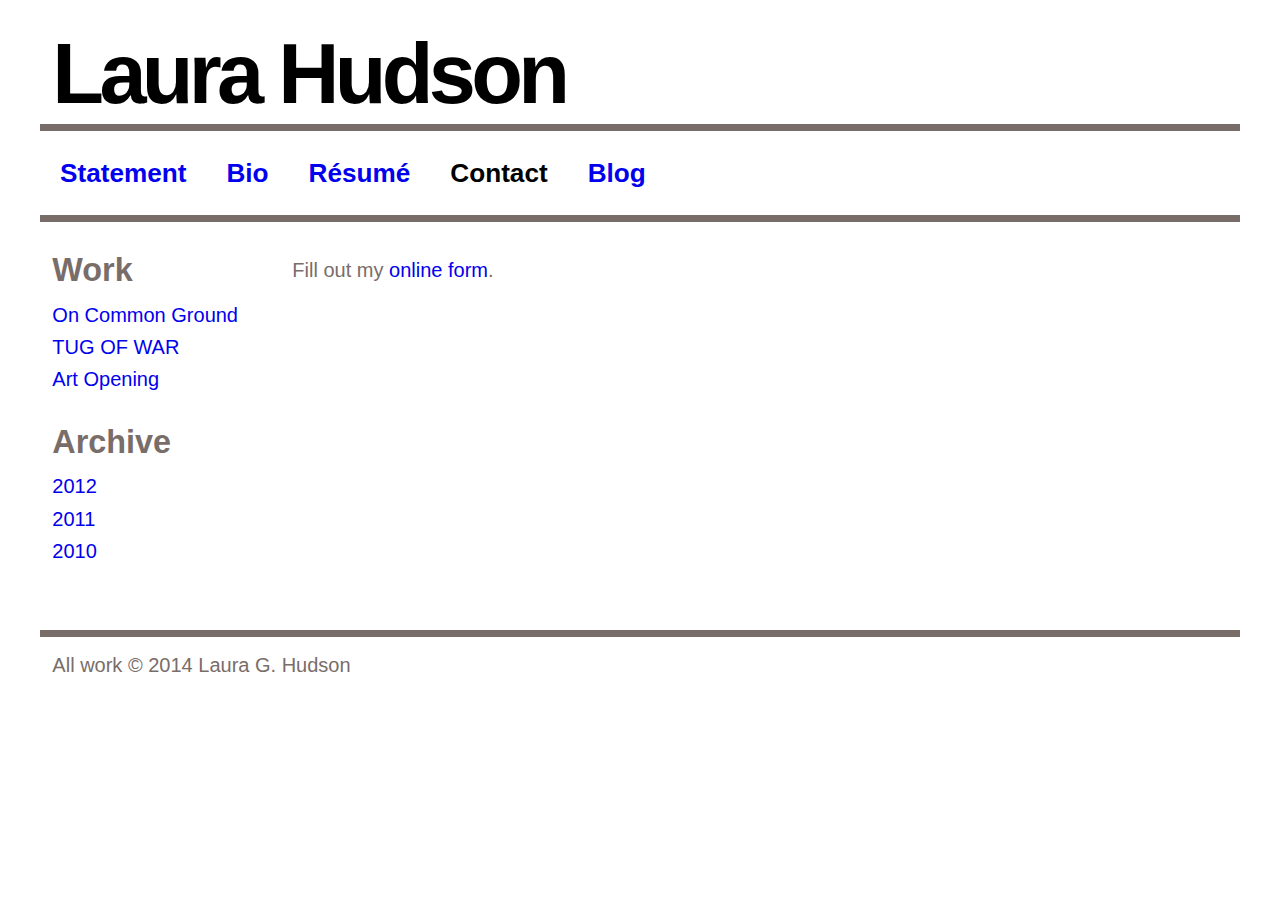
==== commit c6c79840: "update with wufoo form for contact" ====
--- a/contact.html
+++ b/contact.html
@@ -55,41 +55,27 @@
   <div id="main">
 
     <div id="content" class="column" role="main">
-                  <a id="main-content"></a>
-                    <h1 class="title" id="page-title">Contact</h1>
-                                          
-<div id="block-block-1" class="block block-block first odd">
+<div id="wufoo-z1n0rjcv0m2txoe">
+Fill out my <a href="https://ookb.wufoo.com/forms/z1n0rjcv0m2txoe">online form</a>.
+</div>
+<script type="text/javascript">var z1n0rjcv0m2txoe;(function(d, t) {
+var s = d.createElement(t), options = {
+'userName':'ookb',
+'formHash':'z1n0rjcv0m2txoe',
+'autoResize':true,
+'height':'597',
+'async':true,
+'host':'wufoo.com',
+'header':'show',
+'ssl':true};
+s.src = ('https:' == d.location.protocol ? 'https://' : 'http://') + 'www.wufoo.com/scripts/embed/form.js';
+s.onload = s.onreadystatechange = function() {
+var rs = this.readyState; if (rs) if (rs != 'complete') if (rs != 'loaded') return;
+try { z1n0rjcv0m2txoe = new WufooForm();z1n0rjcv0m2txoe.initialize(options);z1n0rjcv0m2txoe.display(); } catch (e) {}};
+var scr = d.getElementsByTagName(t)[0], par = scr.parentNode; par.insertBefore(s, scr);
+})(document, 'script');</script>
 
-      
-  <p>Laura Hudson<br />
-405 West Franklin St. Fourth Floor<br />
-Baltimore, MD 21201<br />
-(360) 661-2591</p>
-
-</div><!-- /.block -->
-
-
-<form class="user-info-from-cookie contact-form" action="contact.html" method="post" id="contact-site-form" accept-charset="UTF-8"><div><div class="form-item form-type-textfield form-item-name">
-  <label for="edit-name">Your name <span class="form-required" title="This field is required.">*</span></label>
- <input type="text" id="edit-name" name="name" value="" size="60" maxlength="255" class="form-text required" />
-</div>
-<div class="form-item form-type-textfield form-item-mail">
-  <label for="edit-mail">Your e-mail address <span class="form-required" title="This field is required.">*</span></label>
- <input type="text" id="edit-mail" name="mail" value="" size="60" maxlength="255" class="form-text required" />
-</div>
-<div class="form-item form-type-textfield form-item-subject">
-  <label for="edit-subject">Subject <span class="form-required" title="This field is required.">*</span></label>
- <input type="text" id="edit-subject" name="subject" value="" size="60" maxlength="255" class="form-text required" />
-</div>
-<div class="form-item form-type-textarea form-item-message">
-  <label for="edit-message">Message <span class="form-required" title="This field is required.">*</span></label>
- <div class="form-textarea-wrapper resizable"><textarea id="edit-message" name="message" cols="60" rows="5" class="form-textarea required"></textarea></div>
-</div>
-<input type="hidden" name="form_build_id" value="form-kW3dz8QSkhoARE34q3e1dq5Sy_72iJ6nSFNponxm-iA" />
-<input type="hidden" name="form_id" value="contact_site_form" />
-<div class="form-actions form-wrapper" id="edit-actions"><input type="submit" id="edit-submit" name="op" value="Send message" class="form-submit" /></div></div></form><!-- block__no_wrapper -->
-<!-- region__no_wrapper -->
-          </div><!-- /#content -->
+    </div><!-- /#content -->
 
     <div id="navigation">
 
@@ -177,4 +163,4 @@
   </body>
 </html>
 
-<!-- Page cached by Boost @ 2014-11-04 09:29:36, expires @ 2014-11-04 10:29:36, lifetime 1 hour -->+<!-- Page cached by Boost @ 2014-11-04 09:29:36, expires @ 2014-11-04 10:29:36, lifetime 1 hour -->
